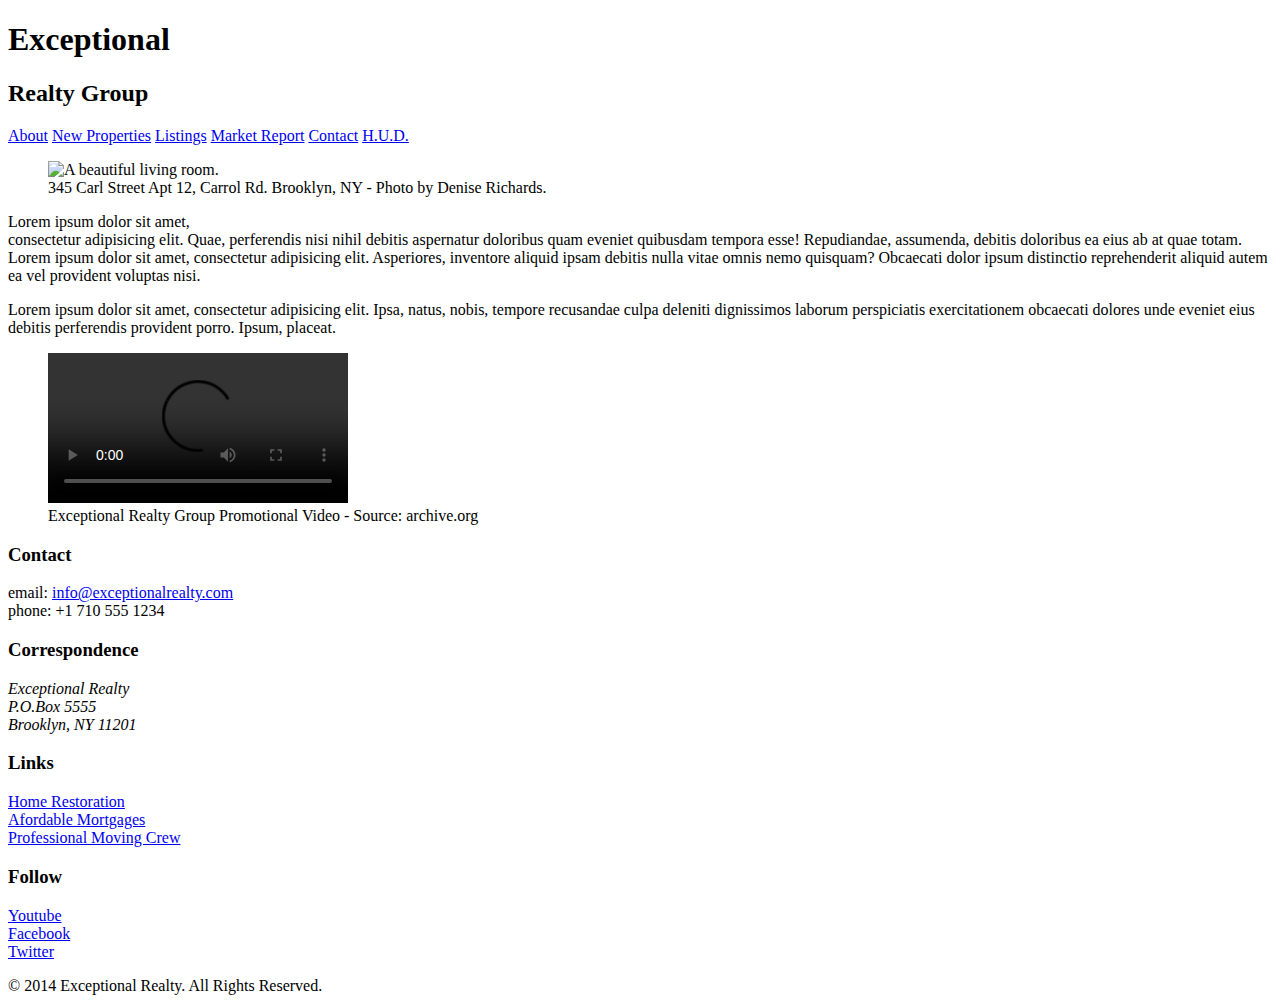
==== index.html @ 040aa535 "Automatically backed up by Learn" ====
<!DOCTYPE html>
<html lang="en">
  <head>
    <meta charset="UTF-8">
    <link rel="stylesheet" href="https://cdnjs.cloudflare.com/ajax/libs/normalize/8.0.1/normalize.min.css">
    <link rel="stylesheet" href="https://cdnjs.cloudflare.com/ajax/libs/modernizr/2.8.3/modernizr.min.js "
    <link rel="stylesheet" href="css/style.css">
    <title>Exceptional Realty Group - Luxury Homes - About</title>
  </head>
  <body>
    <header>
      <!-- logo -->
      <h1>Exceptional</h1>
      <h2>Realty Group</h2>

      <nav>
        <a href="index.html">About</a> <a href="new-properties.html">New Properties</a> <a href="real-estate-listings.html">Listings</a> <a href="market-report.html">Market Report</a> <a href="contact.html">Contact</a> <a href="http://hud.gov" target="_blank">H.U.D.</a>
      </nav>
    </header>

    <section id="featured-property">
      <figure>
        <img src="images/intro-pic.jpg" alt="A beautiful living room." title="Welcome to Exceptional Realty Group">
        <figcaption>345 Carl Street Apt 12, Carrol Rd. Brooklyn, NY - Photo by Denise Richards.</figcaption>
      </figure>

      <p>Lorem ipsum dolor sit amet,<br> consectetur adipisicing elit. Quae, perferendis nisi nihil debitis aspernatur doloribus quam eveniet quibusdam tempora esse! Repudiandae, assumenda, debitis doloribus ea eius ab at quae totam. Lorem ipsum dolor sit amet, consectetur adipisicing elit. Asperiores, inventore aliquid ipsam debitis nulla vitae omnis nemo quisquam? Obcaecati dolor ipsum distinctio reprehenderit aliquid autem ea vel provident voluptas nisi.</p>
      <p>Lorem ipsum dolor sit amet, consectetur adipisicing elit. Ipsa, natus, nobis, tempore recusandae culpa deleniti dignissimos laborum perspiciatis exercitationem obcaecati dolores unde eveniet eius debitis perferendis provident porro. Ipsum, placeat.</p>
    </section>

    <section id="promotional">
      <figure>
        <video controls>
          <source src="videos/real-estate.mp4" type="video/mp4"> 
          <source src="videos/real-estate.ogv" type="video/ogg">
          Your browser does not support HTML5 video. <a href="http://browsehappy.com" target="_blank">Please upgrade your browser</a>.
        </video>
        <figcaption>Exceptional Realty Group Promotional Video - Source: archive.org</figcaption>
      </figure>
    </section>

    <section id="details">
      <div>
        <h3>Contact</h3>
        <p>
          email: <a href="mailto:info@exceptionalrealty.com">info@exceptionalrealty.com</a><br>
          phone: +1 710 555 1234
        </p>
        <h3>Correspondence</h3>
        <address>
          Exceptional Realty<br>
          P.O.Box 5555<br>
          Brooklyn, NY 11201
        </address>
      </div>

      <div>
        <h3>Links</h3>
        <p>
          <a href="#" target="_blank">Home Restoration</a><br>
          <a href="#" target="_blank">Afordable Mortgages</a><br>
          <a href="#" target="_blank">Professional Moving Crew</a>
        </p>
      </div>

      <div>
        <h3>Follow</h3>
        <p>
          <a href="#" target="_blank">Youtube</a><br>
          <a href="#" target="_blank">Facebook</a><br>
          <a href="#" target="_blank">Twitter</a>
        </p>
      </div>
    </section>

    <footer>
      &copy; 2014 Exceptional Realty. All Rights Reserved.
    </footer>

  </body>
</html>
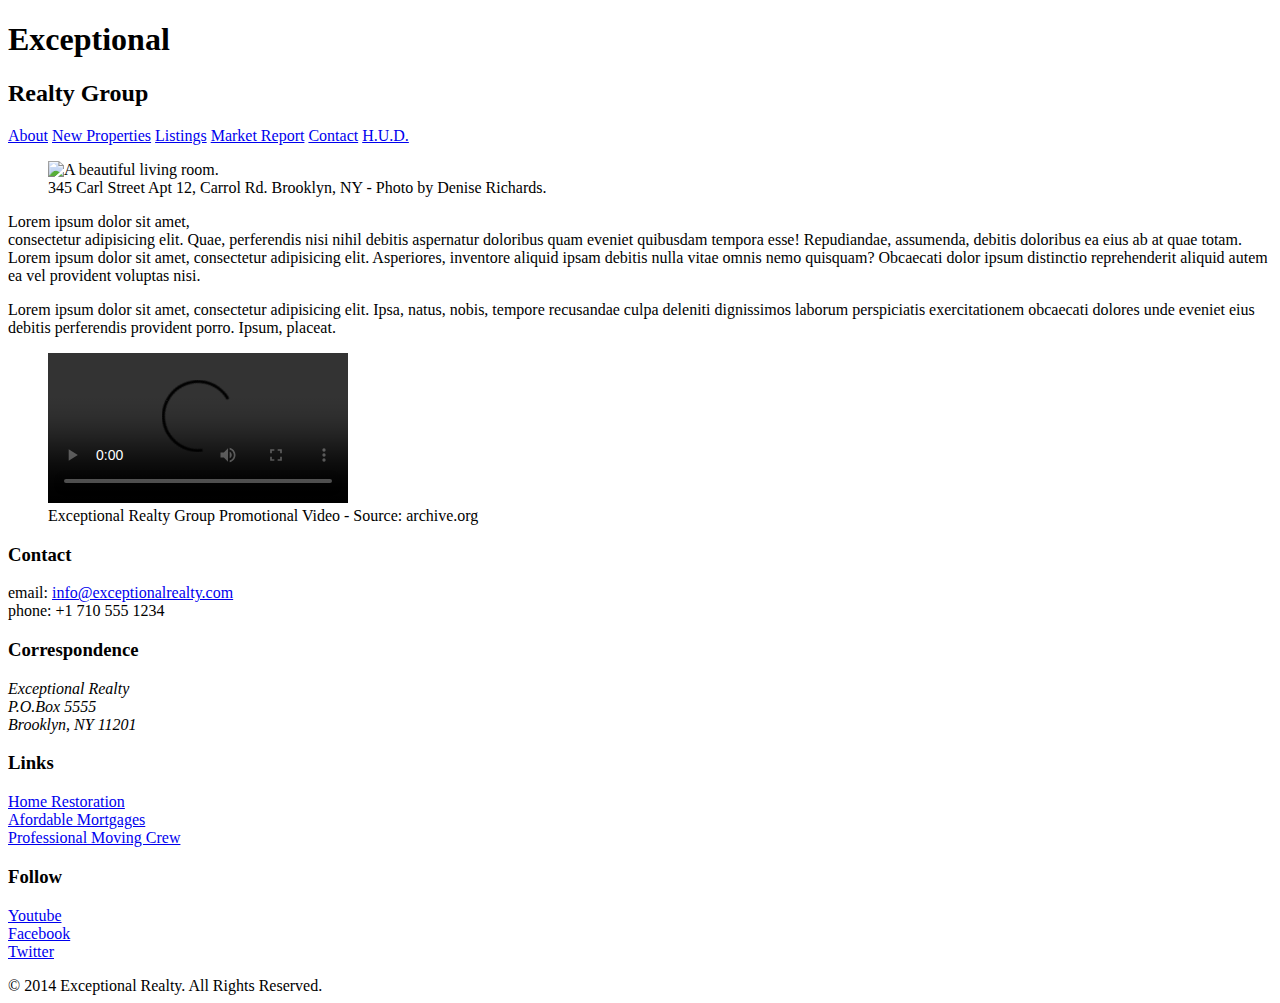
==== commit abc91919: "Automatically backed up by Learn" ====
--- a/index.html
+++ b/index.html
@@ -31,7 +31,7 @@
     <section id="promotional">
       <figure>
         <video controls>
-          <source src="videos/real-estate.mp4" type="video/mp4"> 
+          <source src="videos/real-estate.mp4" type="video/mp4">
           <source src="videos/real-estate.ogv" type="video/ogg">
           Your browser does not support HTML5 video. <a href="http://browsehappy.com" target="_blank">Please upgrade your browser</a>.
         </video>
@@ -78,4 +78,4 @@
     </footer>
 
   </body>
-</html>+</html>
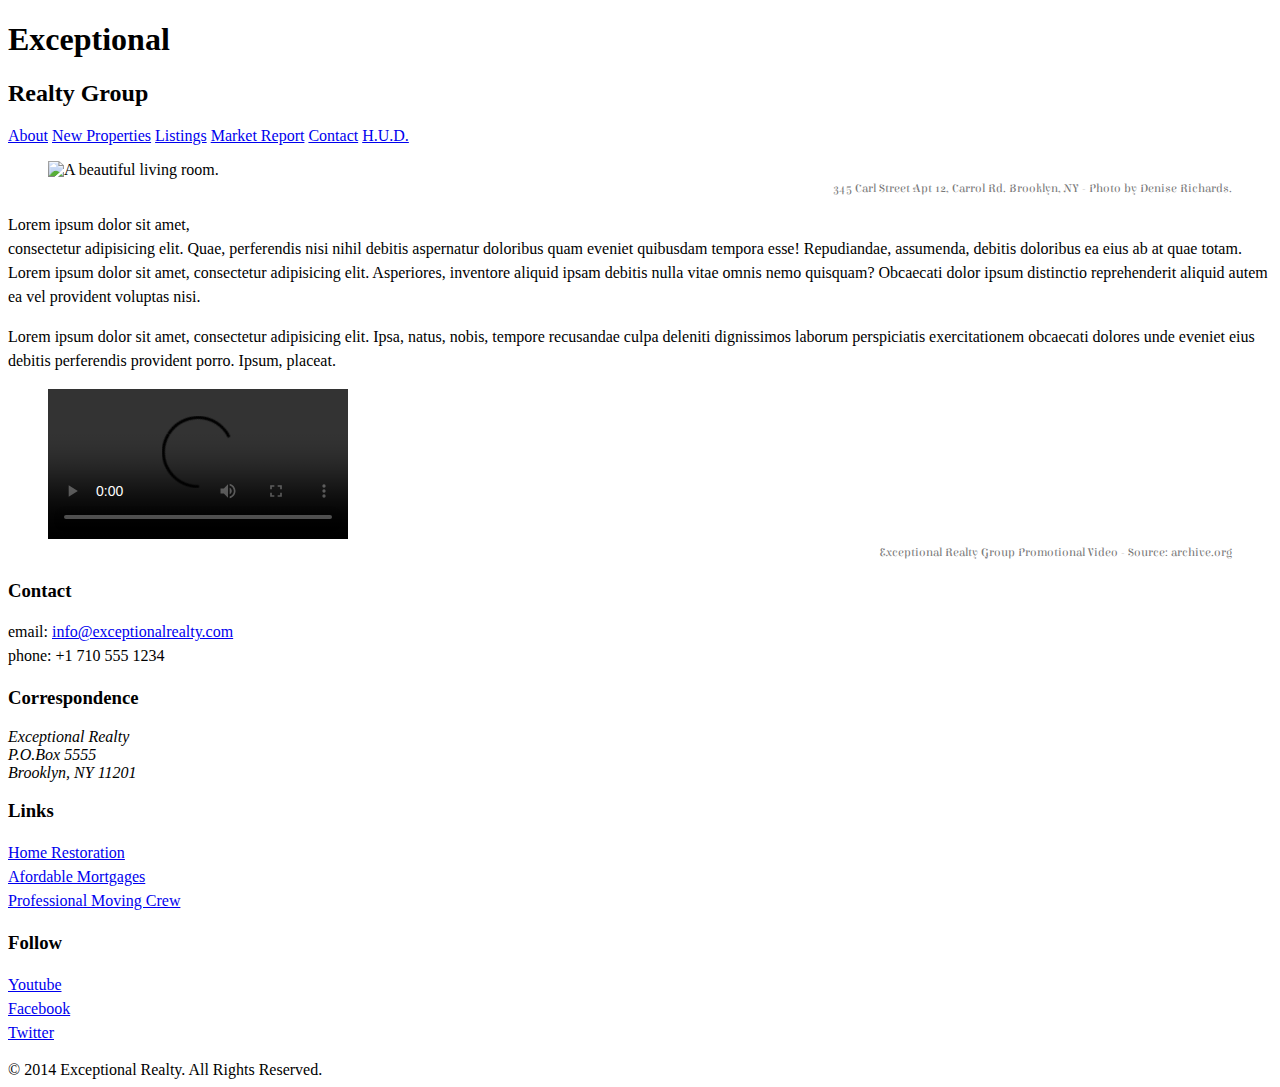
==== commit 9f24f4a1: "Automatically backed up by Learn" ====
--- a/index.html
+++ b/index.html
@@ -3,16 +3,16 @@
   <head>
     <meta charset="UTF-8">
     <link rel="stylesheet" href="https://cdnjs.cloudflare.com/ajax/libs/normalize/8.0.1/normalize.min.css">
-    <link rel="stylesheet" href="https://cdnjs.cloudflare.com/ajax/libs/modernizr/2.8.3/modernizr.min.js "
+    <link rel="stylesheet" href="https://cdnjs.cloudflare.com/ajax/libs/modernizr/2.8.3/modernizr.min.js">
     <link rel="stylesheet" href="css/style.css">
     <title>Exceptional Realty Group - Luxury Homes - About</title>
   </head>
   <body>
     <header>
-      <!-- logo -->
-      <h1>Exceptional</h1>
-      <h2>Realty Group</h2>
-
+      <div id="logo">
+        <h1>Exceptional</h1>
+        <h2>Realty Group</h2>
+      </div>
       <nav>
         <a href="index.html">About</a> <a href="new-properties.html">New Properties</a> <a href="real-estate-listings.html">Listings</a> <a href="market-report.html">Market Report</a> <a href="contact.html">Contact</a> <a href="http://hud.gov" target="_blank">H.U.D.</a>
       </nav>
--- a/css/style.css
+++ b/css/style.css
@@ -0,0 +1,35 @@
+@import url('https://fonts.googleapis.com/css?family=Elsie+Swash+Caps');
+@import url('https://fonts.googleapis.com/css?family=Clicker+Script|Elsie+Swash+Caps');
+/* This is
+a comment */
+
+/* CSS Syntax
+
+selector {
+  property: value;
+}
+
+*/
+
+/* Type Selector */
+
+p { /* select all <p> */
+  font-size: 1em; /*16px standard across browsers, ?pt varies, 1em is 16px */
+  line-height: 1.5em;
+}
+
+figcaption {
+  /* font-weight: normal;
+  font-size: 0.75em;
+  line-height: 1.5em;
+  font-family: Georgia, "New Times Roman", serif;
+  */
+  font: normal 0.75em/1.5em "Elsie Swash Caps", cursive;
+  color: #777;
+  text-align: right;
+ }
+
+.milk-text {
+  /* select elements with with class="milk-text" */
+  font:  bold 2.6em 'Elsie Swash Caps', cursive;
+}
